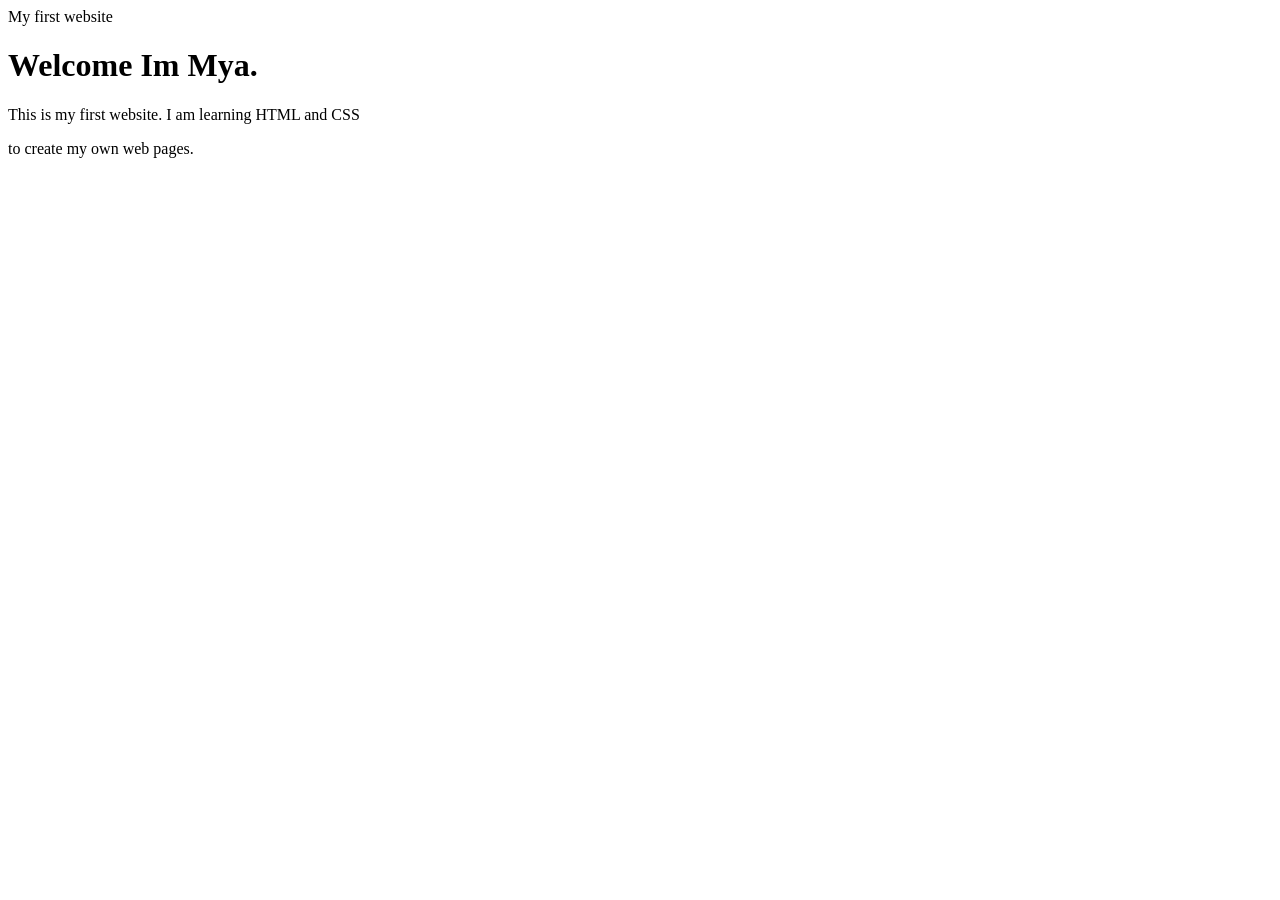
==== My first website/index.html @ 72db8b1b "Add files via upload" ====
<!DOCTYPE html>
<html lang="en">
<head>My first website
    <meta charset="UTF-8">
    <meta name="viewport" content="width=device-width, initial-scale=1.0">
    <title>Mya's first website</title>
</head>
<body>
  <h1>Welcome Im Mya.</h1> 
  <p> This is my first website. I am learning HTML and CSS</p> to create my own web pages. </p> 
</body>
</html>
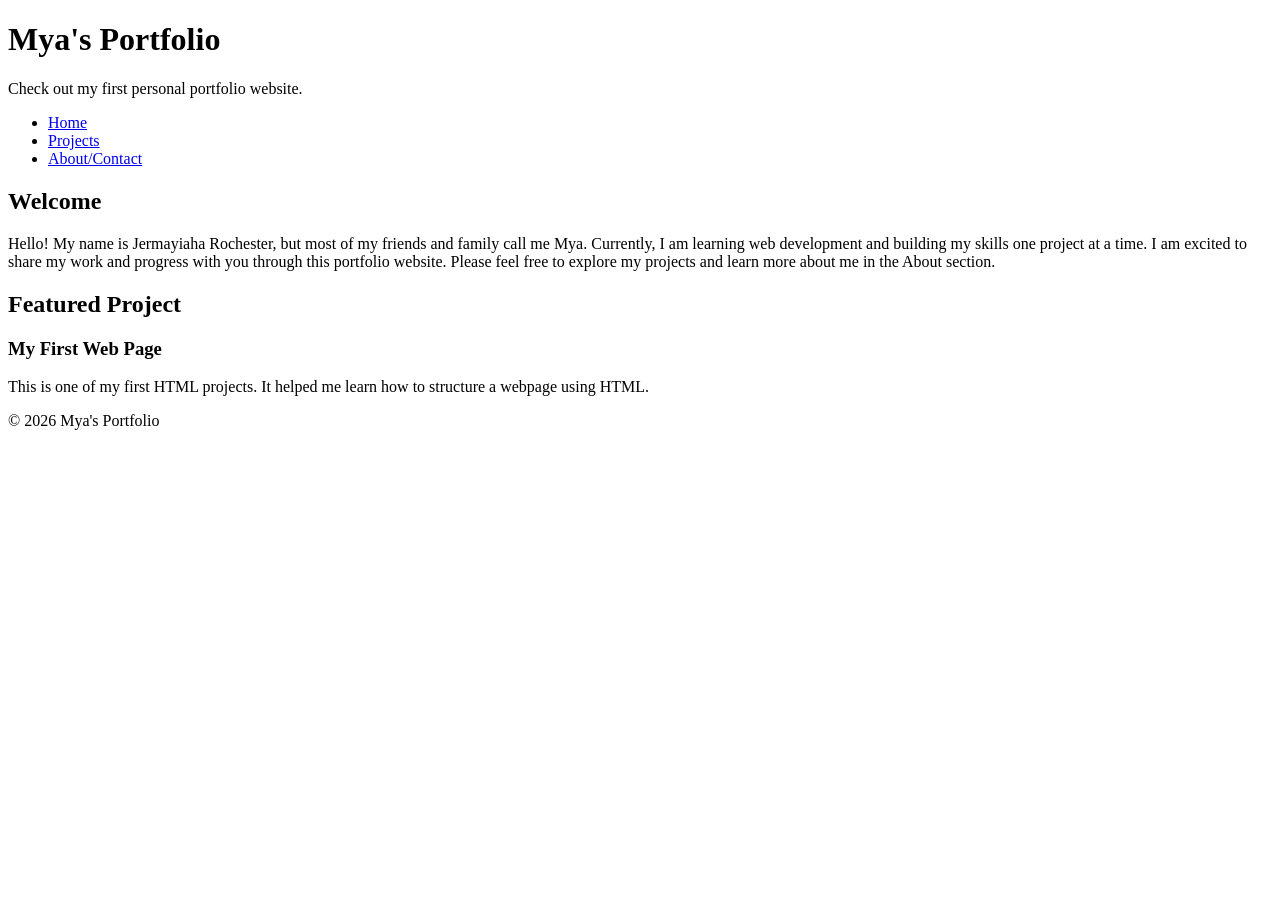
==== commit 04310ce0: "Add files via upload" ====
--- a/My first website/index.html
+++ b/My first website/index.html
@@ -1,12 +1,53 @@
-<!DOCTYPE html>
-<html lang="en">
-<head>My first website
-    <meta charset="UTF-8">
-    <meta name="viewport" content="width=device-width, initial-scale=1.0">
-    <title>Mya's first website</title>
-</head>
-<body>
-  <h1>Welcome Im Mya.</h1> 
-  <p> This is my first website. I am learning HTML and CSS</p> to create my own web pages. </p> 
-</body>
+<!DOCTYPE html>
+<html lang="en">
+<head>
+    <meta charset="UTF-8">
+    <meta name="viewport" content="width=device-width, initial-scale=1.0">
+    <title>Mya's Portfolio - Home</title>
+</head>
+
+<body>
+
+    <header>
+        <h1>Mya's Portfolio</h1>
+        <p>Check out my first personal portfolio website.</p>
+    </header>
+
+    <nav>
+        <ul>
+            <li><a href="index.html">Home</a></li>
+            <li><a href="projects.html">Projects</a></li>
+            <li><a href="about.html">About/Contact</a></li>
+        </ul>
+    </nav>
+
+    <main>
+
+        <section>
+            <h2>Welcome</h2>
+            <p>
+                Hello! My name is Jermayiaha Rochester, but most of my friends and family call me Mya. Currently, I am learning web development
+                and building my skills one project at a time. I am excited to share my work and progress with you through this portfolio website. Please feel free to explore my projects and learn more about me in the About section.
+            </p>
+        </section>
+
+        <section>
+            <h2>Featured Project</h2>
+
+            <article>
+                <h3>My First Web Page</h3>
+                <p>
+                    This is one of my first HTML projects. It helped me
+                    learn how to structure a webpage using HTML.
+                </p>
+            </article>
+        </section>
+
+    </main>
+
+    <footer>
+        <p>&copy; 2026 Mya's Portfolio</p>
+    </footer>
+
+</body>
 </html>
